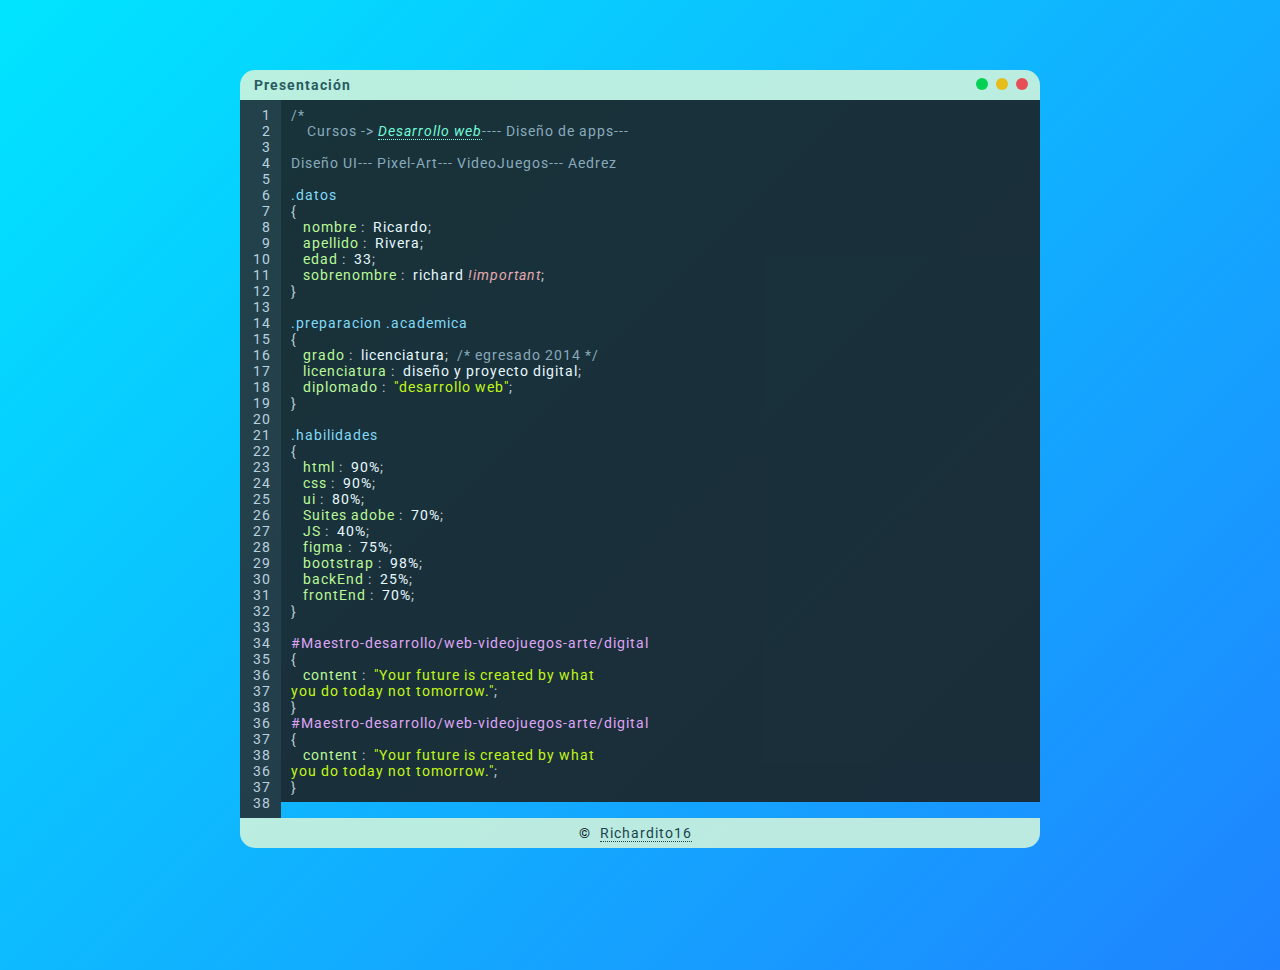
==== index.html @ ea6dbd3d "first commit" ====
<!DOCTYPE html>
<html lang="en">

<head>
    <meta charset="UTF-8">
    <meta name="viewport" content="width=device-width, initial-scale=1.0">
    <title>RichardProfe</title>
    <link rel="stylesheet" href="./style.css">

</head>

<body>
    <!-- partial:index.partial.html -->
    <div id="main">

        <div id="header">
            <h4 id="title-page">Presentación</h4>
            <div id="buttons-mac-wind">
                <div id="y"></div>
                <div id="s"></div>
                <div id="k"></div>
            </div>
            <div class="espacio"></div>
        </div>

        <div id="num-verticales">

            <div id="no">
                <span class="numeros">1</span>
                <span class="numeros">2</span>
                <span class="numeros">3</span>
                <span class="numeros">4</span>
                <span class="numeros">5</span>
                <span class="numeros">6</span>
                <span class="numeros">7</span>
                <span class="numeros">8</span>
                <span class="numeros">9</span>
                <span class="numeros">10</span>
                <span class="numeros">11</span>
                <span class="numeros">12</span>
                <span class="numeros">13</span>
                <span class="numeros">14</span>
                <span class="numeros">15</span>
                <span class="numeros">16</span>
                <span class="numeros">17</span>
                <span class="numeros">18</span>
                <span class="numeros">19</span>
                <span class="numeros">20</span>
                <span class="numeros">21</span>
                <span class="numeros">22</span>
                <span class="numeros">23</span>
                <span class="numeros">24</span>
                <span class="numeros">25</span>
                <span class="numeros">26</span>
                <span class="numeros">27</span>
                <span class="numeros">28</span>
                <span class="numeros">29</span>
                <span class="numeros">30</span>
                <span class="numeros">31</span>
                <span class="numeros">32</span>
                <span class="numeros">33</span>
                <span class="numeros">34</span>
                <span class="numeros">35</span>
                <span class="numeros">36</span>
                <span class="numeros">37</span>
                <span class="numeros">38</span>
                <span class="numeros">36</span>
                <span class="numeros">37</span>
                <span class="numeros">38</span>
                <span class="numeros">36</span>
                <span class="numeros">37</span>
                <span class="numeros">38</span>


            </div>

            <div id="contenido">

                <span class="comentario">/*<br>&nbsp;&nbsp;&nbsp; Cursos ->
                    <a href="#">Desarrollo web</a>----
                    <span>Diseño de apps</span>---
                    <br><br>
                    <span>Diseño UI</span>---
                    <span>Pixel-Art</span>---
                    <span>VideoJuegos</span>---
                    <span>Aedrez</span>
                    <br>
                    <br>
                    <span class="dato1">.datos</span>
                    <br>
                    <span class="corchete">{</span>
                    <br>

                    <span class="atributos">&nbsp;&nbsp;&nbsp;nombre</span> <span class="corchete">:</span>
                    <span class="valores">&nbsp;Ricardo</span><span class="corchete">;</span>
                    <br>


                    <span class="atributos">&nbsp;&nbsp;&nbsp;apellido</span> <span class="corchete">:</span>
                    <span class="valores">&nbsp;Rivera</span><span class="corchete">;</span>
                    <br>


                    <span class="atributos">&nbsp;&nbsp;&nbsp;edad</span> <span class="corchete">:</span>
                    <span class="valores">&nbsp;33</span><span class="corchete">;</span>
                    <br>

                    <span class="atributos">&nbsp;&nbsp;&nbsp;sobrenombre</span> <span class="corchete">:</span>
                    <span class="valores">&nbsp;richard <span class="import">!important</span></span><span
                        class="corchete">;</span>
                    <br>
                    <span class="corchete">}</span>
                    <br>
                    <br>


                    <span class="dato1">.preparacion .academica</span>
                    <br>
                    <span class="corchete">{</span>
                    <br>

                    <span class="atributos">&nbsp;&nbsp;&nbsp;grado</span> <span class="corchete">:</span>
                    <span class="valores">&nbsp;licenciatura</span><span class="corchete">;</span>
                    <span class="yorum" style="display:inline-block;">&nbsp;/* egresado 2014 */</span>
                    <br>

                    <span class="atributos">&nbsp;&nbsp;&nbsp;licenciatura</span> <span class="corchete">:</span>
                    <span class="valores">&nbsp;diseño y proyecto digital</span><span class="corchete">;</span>
                    <br>

                    <span class="atributos">&nbsp;&nbsp;&nbsp;diplomado</span> <span class="corchete">:</span>
                    <span class="valores">&nbsp;<font color="#D6FF00">"desarrollo web"</font></span><span
                        class="corchete">;</span>
                    <br>

                    <span class="corchete">}</span>
                    <br>
                    <br>



                    <span class="dato1">.habilidades</span>
                    <br>
                    <span class="corchete">{</span>
                    <br>

                    <span class="atributos">&nbsp;&nbsp;&nbsp;html</span> <span class="corchete">:</span>
                    <span class="valores">&nbsp;90%</span><span class="corchete">;</span>
                    <br>


                    <span class="atributos">&nbsp;&nbsp;&nbsp;css</span> <span class="corchete">:</span>
                    <span class="valores">&nbsp;90%</span><span class="corchete">;</span>
                    <br>

                    <span class="atributos">&nbsp;&nbsp;&nbsp;ui</span> <span class="corchete">:</span>
                    <span class="valores">&nbsp;80%</span><span class="corchete">;</span>
                    <br>

                    <span class="atributos">&nbsp;&nbsp;&nbsp;Suites adobe</span> <span class="corchete">:</span>
                    <span class="valores">&nbsp;70%</span><span class="corchete">;</span>
                    <br>
                    <span class="atributos">&nbsp;&nbsp;&nbsp;JS</span> <span class="corchete">:</span>
                    <span class="valores">&nbsp;40%</span><span class="corchete">;</span>
                    <br>
                    <span class="atributos">&nbsp;&nbsp;&nbsp;figma</span> <span class="corchete">:</span>
                    <span class="valores">&nbsp;75%</span><span class="corchete">;</span>
                    <br>

                    <span class="atributos">&nbsp;&nbsp;&nbsp;bootstrap</span> <span class="corchete">:</span>
                    <span class="valores">&nbsp;98%</span><span class="corchete">;</span>
                    <br>


                    <span class="atributos">&nbsp;&nbsp;&nbsp;backEnd</span> <span class="corchete">:</span>
                    <span class="valores">&nbsp;25%</span><span class="corchete">;</span>
                    <br>

                    <span class="atributos">&nbsp;&nbsp;&nbsp;frontEnd</span> <span class="corchete">:</span>
                    <span class="valores">&nbsp;70%</span><span class="corchete">;</span>
                    <br>

                    <span class="corchete">}</span>
                    <br>
                    <br>

                    <span class="id">#Maestro-desarrollo/web-videojuegos-arte/digital</span>
                    <br>
                    <span class="corchete">{</span>
                    <br>

                    <span class="atributos">&nbsp;&nbsp;&nbsp;content</span> <span class="corchete">:</span>
                    <span class="valores">&nbsp;<font color="#D6FF00">"Your future is created by what <br> you do today
                            not
                            tomorrow."</font></span><span class="corchete">;</span>
                    <br>

                    <span class="corchete">}</span>
                    <br>
                    <span class="id">#Maestro-desarrollo/web-videojuegos-arte/digital</span>
                    <br>
                    <span class="corchete">{</span>
                    <br>

                    <span class="atributos">&nbsp;&nbsp;&nbsp;content</span> <span class="corchete">:</span>
                    <span class="valores">&nbsp;<font color="#D6FF00">"Your future is created by what <br> you do today not
                    tomorrow."</font></span><span class="corchete">;</span>
                    <br>

                    <span class="corchete">}</span>
                    <br>

            </div>

            <div class="espacio"></div>
        </div>


        <div id="alt">
            &copy; <a href="">Richardito16</a>
        </div>

    </div>
    <!-- partial -->
    <script src="./script.js"></script>

</body>

</html>
---- style.css ----
@import url(https://fonts.googleapis.com/css?family=Roboto:400,300italic,500,700);
        * {
            padding: 0;
            margin: 0;
            box-sizing: border-box;
        }
        
        body {
            background: url;
            background: linear-gradient(-45deg, #ffbb00, #FF6D00, #2962ff, #00e5ff);
            
            background-size: 400% 400%;
	animation: gradient 15s ease infinite;
	height: 100vh;
            font-family: 'Roboto', sans-serif;
            font-size: 14px;
            letter-spacing: 1px;
        }
        @keyframes gradient {
            0% {
                background-position: 0% 50%;
            }
            50% {
                background-position: 100% 50%;
            }
            100% {
                background-position: 0% 50%;
            }
        } 
        .espacio {
            clear: both;
        }
        
        #main {
            width: 100%;
            max-width: 800px;
            
            margin: 70px auto 15px auto;
            opacity: 0.9;
        }
        
        #header {
            background: #CEF3DD;
            height: 30px;
            line-height: 30px;
            border-radius: 15px 15px 0 0;
            padding-right: 10px;
            padding-left: 14px;
        }
        
        #title-page {
            display: inline-block;
            color: darkslategrey;
        }
        
        #buttons-mac-wind {
            float: right;
        }
        
        #y {
            background: #03d544;
            width: 12px;
            height: 12px;
            border-radius: 100%;
            display: inline-block;
            margin: 0 2px;
            cursor: pointer;
        }
        
        #s {
            background: #ffbe03;
            width: 12px;
            height: 12px;
            border-radius: 100%;
            display: inline-block;
            margin: 0 2px;
            cursor: pointer;
        }
        
        #k {
            background: #ff4545;
            width: 12px;
            height: 12px;
            border-radius: 100%;
            display: inline-block;
            margin: 0 2px;
            cursor: pointer;
        }
        /* numeros verticale */
        
        #no {
            width: 41px;
            background: #263238;
            text-align: right;
            padding: 7px 10px 7px 0;
            float: left;
            color: #cdd3de;
        }
        
        .numeros {
            display: block;
        }
        
        #contenido {
            background: #1B2225;
            color: #cdd3de;
            display: inline-block;
            padding: 7px 10px;
            width: calc(100% - 41px);
        }
        
        .comentario {
            color: #98A8B5;
            font-weight: 400;
            display: block;
        }
        
        .comentario a {
            text-decoration: none;
            border-bottom: 1px dotted;
            color: aquamarine;
            font-weight: 400;
            font-style: italic;
        }
        
        .dato1 {
            color: #8EDCF5;
        }
        
        .id {
            color: #F3A5F7;
        }
        
        .corchete {
            color: #cccccc;
        }
        
        .atributos {
            color: #CDFF8E;
        }
        
        .valores {
            color: #FFFFFF;
        }
        
        .import {
            color: #FFA9A9;
            font-style: italic;
        }
        
        #alt {
            background: #CEF3DD;
            height: 30px;
            line-height: 30px;
            border-radius: 0 0 15px 15px;
            padding-right: 10px;
            text-align: center;
        }
        
        #alt a {
            margin-left: 5px;
            border-bottom: 1px dotted;
            text-decoration: none;
            color: #213738;
        }
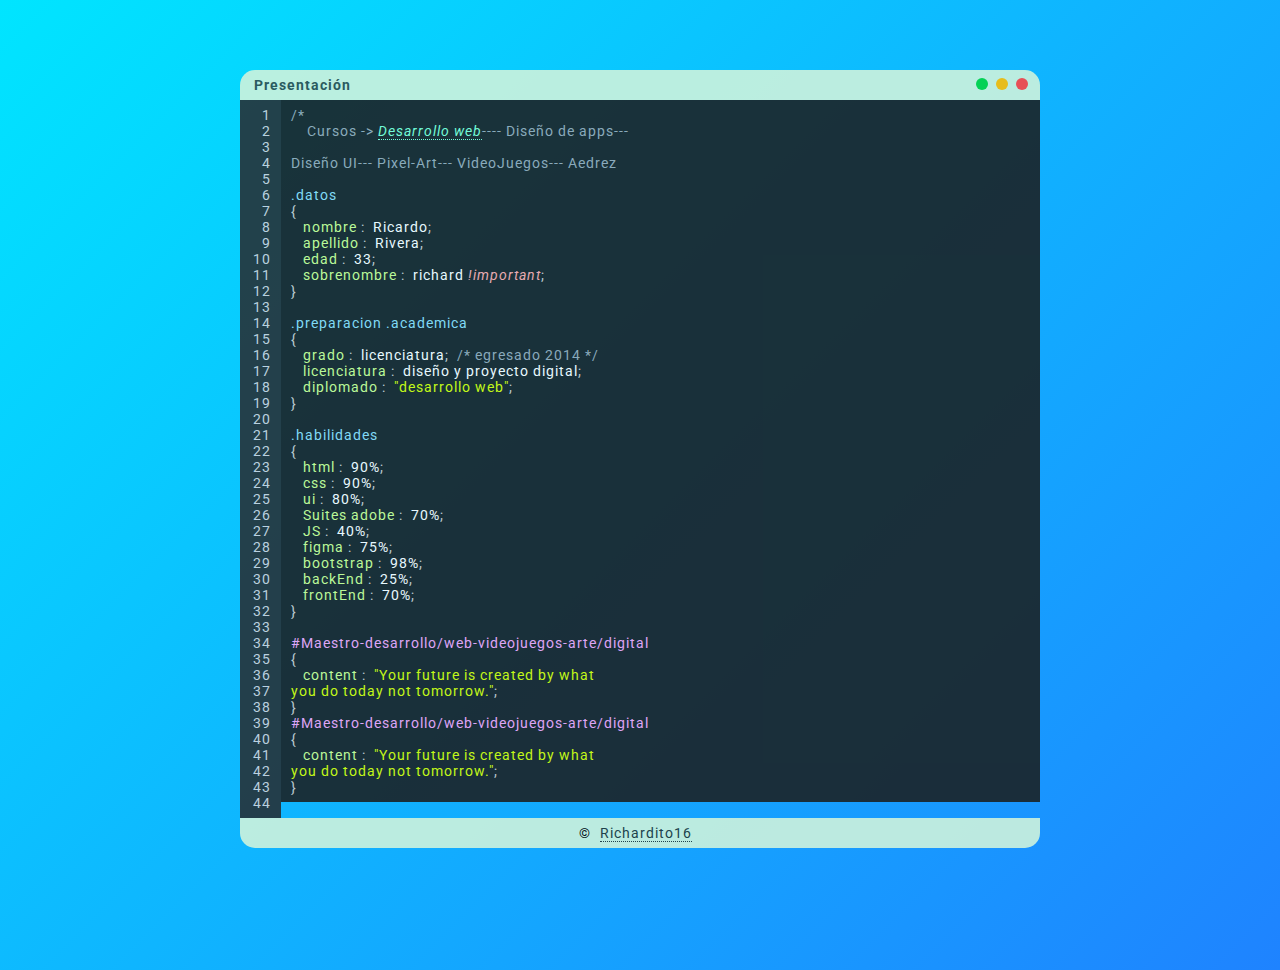
==== commit 934db006: "enumeracion" ====
--- a/index.html
+++ b/index.html
@@ -64,12 +64,12 @@
                 <span class="numeros">36</span>
                 <span class="numeros">37</span>
                 <span class="numeros">38</span>
-                <span class="numeros">36</span>
-                <span class="numeros">37</span>
-                <span class="numeros">38</span>
-                <span class="numeros">36</span>
-                <span class="numeros">37</span>
-                <span class="numeros">38</span>
+                <span class="numeros">39</span>
+                <span class="numeros">40</span>
+                <span class="numeros">41</span>
+                <span class="numeros">42</span>
+                <span class="numeros">43</span>
+                <span class="numeros">44</span>
 
 
             </div>
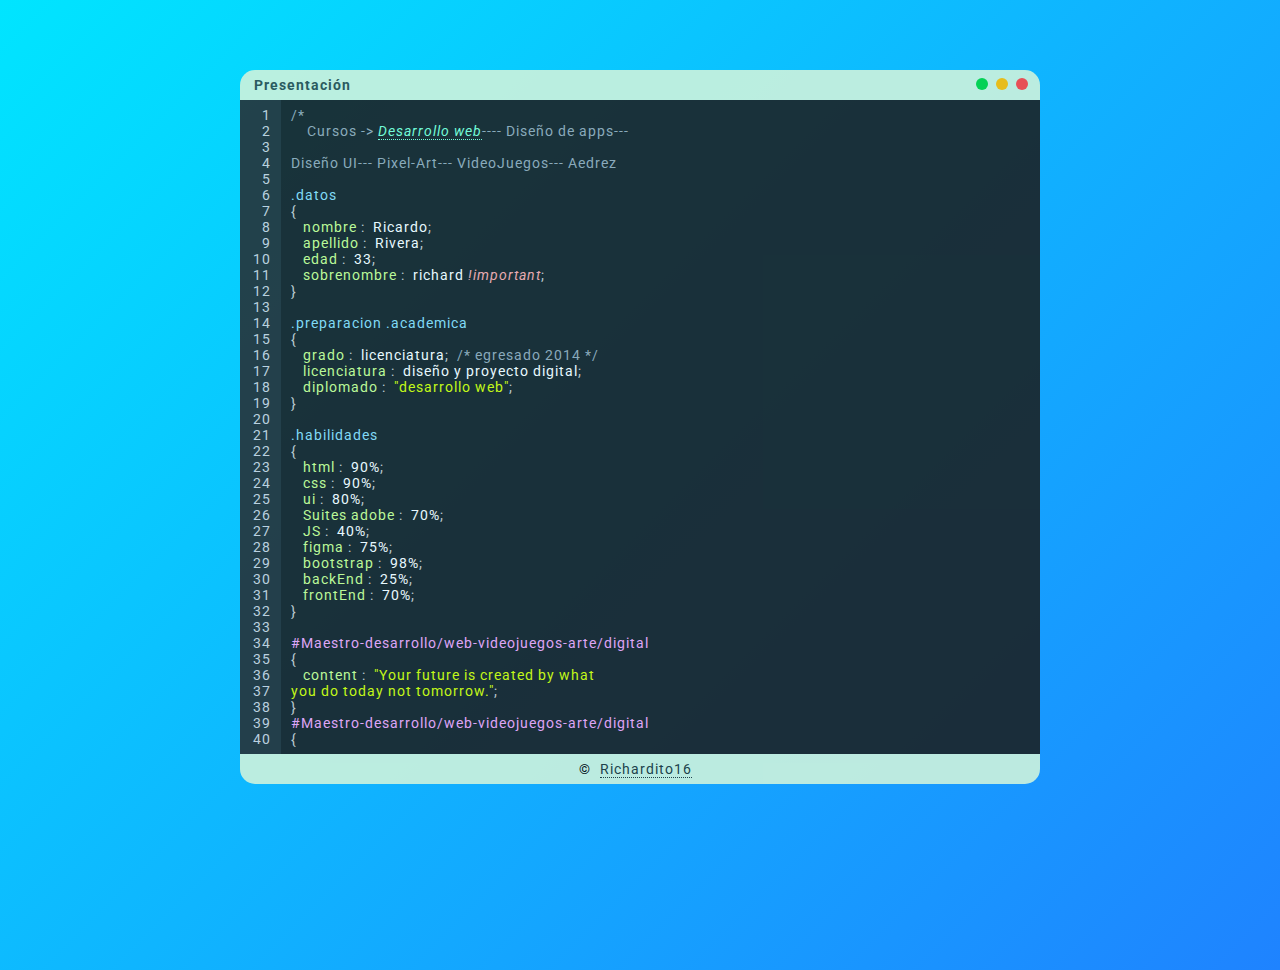
==== commit 1107b234: "igual" ====
--- a/index.html
+++ b/index.html
@@ -66,10 +66,7 @@
                 <span class="numeros">38</span>
                 <span class="numeros">39</span>
                 <span class="numeros">40</span>
-                <span class="numeros">41</span>
-                <span class="numeros">42</span>
-                <span class="numeros">43</span>
-                <span class="numeros">44</span>
+                
 
 
             </div>
@@ -202,13 +199,6 @@
                     <span class="corchete">{</span>
                     <br>
 
-                    <span class="atributos">&nbsp;&nbsp;&nbsp;content</span> <span class="corchete">:</span>
-                    <span class="valores">&nbsp;<font color="#D6FF00">"Your future is created by what <br> you do today not
-                    tomorrow."</font></span><span class="corchete">;</span>
-                    <br>
-
-                    <span class="corchete">}</span>
-                    <br>
 
             </div>
 
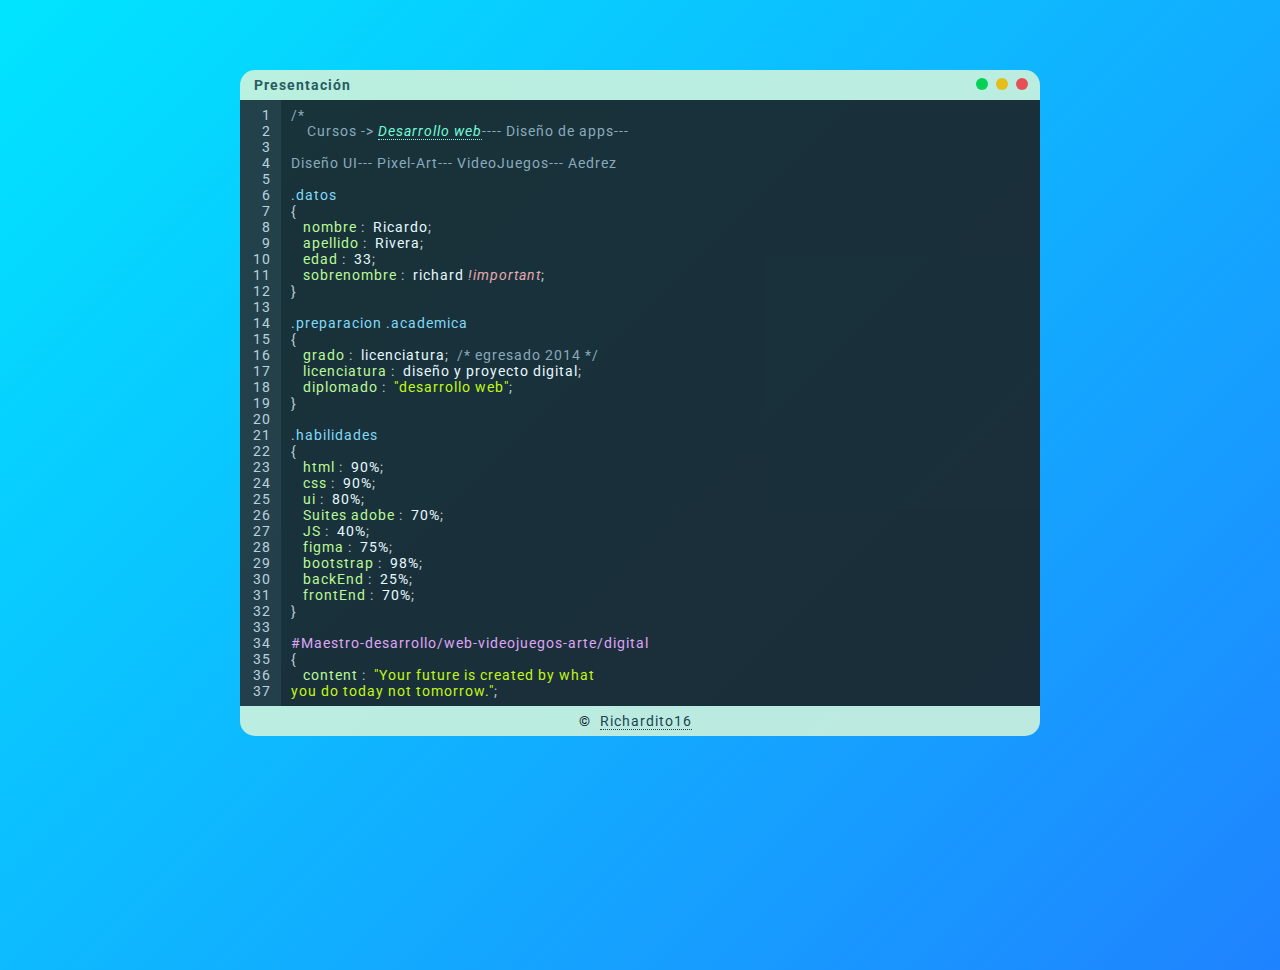
==== commit 022c96f3: "1" ====
--- a/index.html
+++ b/index.html
@@ -63,9 +63,7 @@
                 <span class="numeros">35</span>
                 <span class="numeros">36</span>
                 <span class="numeros">37</span>
-                <span class="numeros">38</span>
-                <span class="numeros">39</span>
-                <span class="numeros">40</span>
+                
                 
 
 
@@ -190,14 +188,7 @@
                     <span class="valores">&nbsp;<font color="#D6FF00">"Your future is created by what <br> you do today
                             not
                             tomorrow."</font></span><span class="corchete">;</span>
-                    <br>
-
-                    <span class="corchete">}</span>
-                    <br>
-                    <span class="id">#Maestro-desarrollo/web-videojuegos-arte/digital</span>
-                    <br>
-                    <span class="corchete">{</span>
-                    <br>
+                    
 
 
             </div>
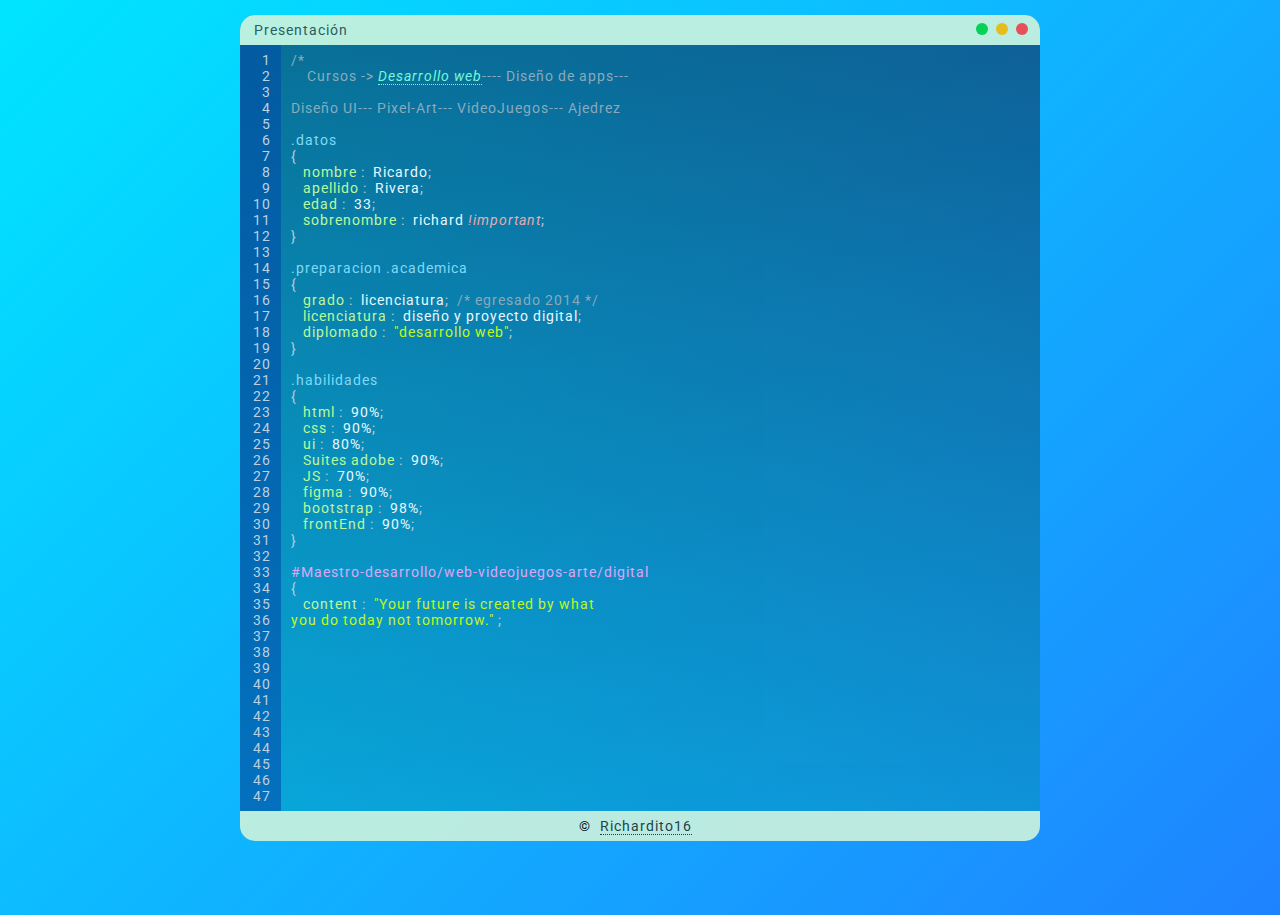
==== commit 20a0d3a0: "changes" ====
--- a/index.html
+++ b/index.html
@@ -14,7 +14,8 @@
     <div id="main">
 
         <div id="header">
-            <h4 id="title-page">Presentación</h4>
+            
+            <a id="title-page" style="text-decoration: none;" href="./index.html">Presentación</a>
             <div id="buttons-mac-wind">
                 <div id="y"></div>
                 <div id="s"></div>
@@ -63,8 +64,18 @@
                 <span class="numeros">35</span>
                 <span class="numeros">36</span>
                 <span class="numeros">37</span>
-                
-                
+                <span class="numeros">38</span>
+                <span class="numeros">39</span>
+                <span class="numeros">40</span>
+                <span class="numeros">41</span>
+                <span class="numeros">42</span>
+                <span class="numeros">43</span>
+                <span class="numeros">44</span>
+                <span class="numeros">45</span>
+                <span class="numeros">46</span>
+                <span class="numeros">47</span>
+
+
 
 
             </div>
@@ -72,13 +83,13 @@
             <div id="contenido">
 
                 <span class="comentario">/*<br>&nbsp;&nbsp;&nbsp; Cursos ->
-                    <a href="#">Desarrollo web</a>----
+                    <a href="./info-web.html">Desarrollo web</a>----
                     <span>Diseño de apps</span>---
                     <br><br>
                     <span>Diseño UI</span>---
                     <span>Pixel-Art</span>---
                     <span>VideoJuegos</span>---
-                    <span>Aedrez</span>
+                    <span>Ajedrez</span>
                     <br>
                     <br>
                     <span class="dato1">.datos</span>
@@ -153,26 +164,21 @@
                     <br>
 
                     <span class="atributos">&nbsp;&nbsp;&nbsp;Suites adobe</span> <span class="corchete">:</span>
+                    <span class="valores">&nbsp;90%</span><span class="corchete">;</span>
+                    <br>
+                    <span class="atributos">&nbsp;&nbsp;&nbsp;JS</span> <span class="corchete">:</span>
                     <span class="valores">&nbsp;70%</span><span class="corchete">;</span>
                     <br>
-                    <span class="atributos">&nbsp;&nbsp;&nbsp;JS</span> <span class="corchete">:</span>
-                    <span class="valores">&nbsp;40%</span><span class="corchete">;</span>
-                    <br>
                     <span class="atributos">&nbsp;&nbsp;&nbsp;figma</span> <span class="corchete">:</span>
-                    <span class="valores">&nbsp;75%</span><span class="corchete">;</span>
+                    <span class="valores">&nbsp;90%</span><span class="corchete">;</span>
                     <br>
 
                     <span class="atributos">&nbsp;&nbsp;&nbsp;bootstrap</span> <span class="corchete">:</span>
                     <span class="valores">&nbsp;98%</span><span class="corchete">;</span>
                     <br>
 
-
-                    <span class="atributos">&nbsp;&nbsp;&nbsp;backEnd</span> <span class="corchete">:</span>
-                    <span class="valores">&nbsp;25%</span><span class="corchete">;</span>
-                    <br>
-
                     <span class="atributos">&nbsp;&nbsp;&nbsp;frontEnd</span> <span class="corchete">:</span>
-                    <span class="valores">&nbsp;70%</span><span class="corchete">;</span>
+                    <span class="valores">&nbsp;90%</span><span class="corchete">;</span>
                     <br>
 
                     <span class="corchete">}</span>
@@ -184,11 +190,12 @@
                     <span class="corchete">{</span>
                     <br>
 
-                    <span class="atributos">&nbsp;&nbsp;&nbsp;content</span> <span class="corchete">:</span>
-                    <span class="valores">&nbsp;<font color="#D6FF00">"Your future is created by what <br> you do today
-                            not
-                            tomorrow."</font></span><span class="corchete">;</span>
-                    
+                    <span class="atributos">&nbsp;&nbsp;&nbsp;content</span>
+                    <span class="corchete">:</span>
+                    <span class="valores">&nbsp;<font color="#D6FF00">"Your future is created by what <br> you do today not tomorrow."</font>
+                    </span><span class="corchete">;</span>
+                    <br><br>
+
 
 
             </div>
--- a/style.css
+++ b/style.css
@@ -4,6 +4,7 @@
             margin: 0;
             box-sizing: border-box;
         }
+        
         
         body {
             background: url;
@@ -34,8 +35,10 @@
         #main {
             width: 100%;
             max-width: 800px;
+            background: linear-gradient(180deg,  #0d1b429d, #0099aa74);
             
-            margin: 70px auto 15px auto;
+            border-radius: 15px 15px 15px 15px;
+            margin: 15px auto 15px auto;
             opacity: 0.9;
         }
         
@@ -90,7 +93,7 @@
         
         #no {
             width: 41px;
-            background: #263238;
+            background: #003ba091;
             text-align: right;
             padding: 7px 10px 7px 0;
             float: left;
@@ -102,7 +105,7 @@
         }
         
         #contenido {
-            background: #1B2225;
+            
             color: #cdd3de;
             display: inline-block;
             padding: 7px 10px;
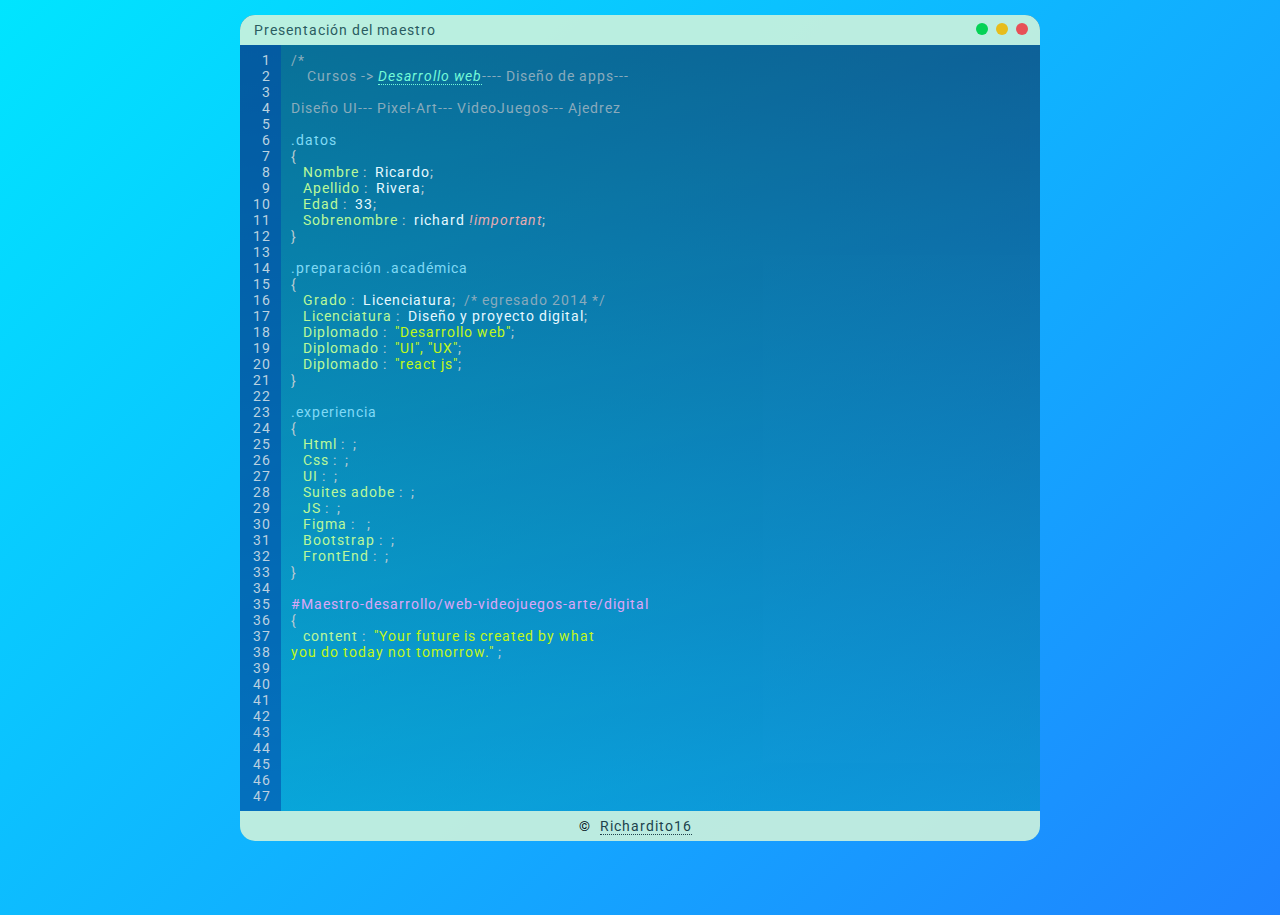
==== commit f5485e2a: "change" ====
--- a/index.html
+++ b/index.html
@@ -15,7 +15,7 @@
 
         <div id="header">
             
-            <a id="title-page" style="text-decoration: none;" href="./index.html">Presentación</a>
+            <a id="title-page" style="text-decoration: none;" href="">Presentación del maestro</a>
             <div id="buttons-mac-wind">
                 <div id="y"></div>
                 <div id="s"></div>
@@ -97,21 +97,21 @@
                     <span class="corchete">{</span>
                     <br>
 
-                    <span class="atributos">&nbsp;&nbsp;&nbsp;nombre</span> <span class="corchete">:</span>
+                    <span class="atributos">&nbsp;&nbsp;&nbsp;Nombre</span> <span class="corchete">:</span>
                     <span class="valores">&nbsp;Ricardo</span><span class="corchete">;</span>
                     <br>
 
 
-                    <span class="atributos">&nbsp;&nbsp;&nbsp;apellido</span> <span class="corchete">:</span>
+                    <span class="atributos">&nbsp;&nbsp;&nbsp;Apellido</span> <span class="corchete">:</span>
                     <span class="valores">&nbsp;Rivera</span><span class="corchete">;</span>
                     <br>
 
 
-                    <span class="atributos">&nbsp;&nbsp;&nbsp;edad</span> <span class="corchete">:</span>
+                    <span class="atributos">&nbsp;&nbsp;&nbsp;Edad</span> <span class="corchete">:</span>
                     <span class="valores">&nbsp;33</span><span class="corchete">;</span>
                     <br>
 
-                    <span class="atributos">&nbsp;&nbsp;&nbsp;sobrenombre</span> <span class="corchete">:</span>
+                    <span class="atributos">&nbsp;&nbsp;&nbsp;Sobrenombre</span> <span class="corchete">:</span>
                     <span class="valores">&nbsp;richard <span class="import">!important</span></span><span
                         class="corchete">;</span>
                     <br>
@@ -120,22 +120,30 @@
                     <br>
 
 
-                    <span class="dato1">.preparacion .academica</span>
-                    <br>
-                    <span class="corchete">{</span>
-                    <br>
-
-                    <span class="atributos">&nbsp;&nbsp;&nbsp;grado</span> <span class="corchete">:</span>
-                    <span class="valores">&nbsp;licenciatura</span><span class="corchete">;</span>
+                    <span class="dato1">.preparación .académica</span>
+                    <br>
+                    <span class="corchete">{</span>
+                    <br>
+
+                    <span class="atributos">&nbsp;&nbsp;&nbsp;Grado</span> <span class="corchete">:</span>
+                    <span class="valores">&nbsp;Licenciatura</span><span class="corchete">;</span>
                     <span class="yorum" style="display:inline-block;">&nbsp;/* egresado 2014 */</span>
                     <br>
 
-                    <span class="atributos">&nbsp;&nbsp;&nbsp;licenciatura</span> <span class="corchete">:</span>
-                    <span class="valores">&nbsp;diseño y proyecto digital</span><span class="corchete">;</span>
-                    <br>
-
-                    <span class="atributos">&nbsp;&nbsp;&nbsp;diplomado</span> <span class="corchete">:</span>
-                    <span class="valores">&nbsp;<font color="#D6FF00">"desarrollo web"</font></span><span
+                    <span class="atributos">&nbsp;&nbsp;&nbsp;Licenciatura</span> <span class="corchete">:</span>
+                    <span class="valores">&nbsp;Diseño y proyecto digital</span><span class="corchete">;</span>
+                    <br>
+
+                    <span class="atributos">&nbsp;&nbsp;&nbsp;Diplomado</span> <span class="corchete">:</span>
+                    <span class="valores">&nbsp;<font color="#D6FF00">"Desarrollo web"</font></span><span
+                        class="corchete">;</span>
+                    <br>
+                    <span class="atributos">&nbsp;&nbsp;&nbsp;Diplomado</span> <span class="corchete">:</span>
+                    <span class="valores">&nbsp;<font color="#D6FF00">"UI", "UX"</font></span><span
+                        class="corchete">;</span>
+                    <br>
+                    <span class="atributos">&nbsp;&nbsp;&nbsp;Diplomado</span> <span class="corchete">:</span>
+                    <span class="valores">&nbsp;<font color="#D6FF00">"react js"</font></span><span
                         class="corchete">;</span>
                     <br>
 
@@ -145,40 +153,41 @@
 
 
 
-                    <span class="dato1">.habilidades</span>
-                    <br>
-                    <span class="corchete">{</span>
-                    <br>
-
-                    <span class="atributos">&nbsp;&nbsp;&nbsp;html</span> <span class="corchete">:</span>
-                    <span class="valores">&nbsp;90%</span><span class="corchete">;</span>
-                    <br>
-
-
-                    <span class="atributos">&nbsp;&nbsp;&nbsp;css</span> <span class="corchete">:</span>
-                    <span class="valores">&nbsp;90%</span><span class="corchete">;</span>
-                    <br>
-
-                    <span class="atributos">&nbsp;&nbsp;&nbsp;ui</span> <span class="corchete">:</span>
-                    <span class="valores">&nbsp;80%</span><span class="corchete">;</span>
+                    <span class="dato1">.experiencia</span>
+                    <br>
+                    <span class="corchete">{</span>
+                    <br>
+
+                    <span class="atributos">&nbsp;&nbsp;&nbsp;Html</span> <span class="corchete">:</span>
+                    <span class="valores">&nbsp;</span><span class="corchete">;</span>
+                    <br>
+
+
+                    <span class="atributos">&nbsp;&nbsp;&nbsp;Css</span> <span class="corchete">:</span>
+                    <span class="valores">&nbsp;</span><span class="corchete">;</span>
+                    <br>
+
+                    <span class="atributos">&nbsp;&nbsp;&nbsp;UI</span> <span class="corchete">:</span>
+                    <span class="valores">&nbsp;</span><span class="corchete">;</span>
                     <br>
 
                     <span class="atributos">&nbsp;&nbsp;&nbsp;Suites adobe</span> <span class="corchete">:</span>
-                    <span class="valores">&nbsp;90%</span><span class="corchete">;</span>
+                    <span class="valores">&nbsp;</span><span class="corchete">;</span>
                     <br>
                     <span class="atributos">&nbsp;&nbsp;&nbsp;JS</span> <span class="corchete">:</span>
-                    <span class="valores">&nbsp;70%</span><span class="corchete">;</span>
-                    <br>
-                    <span class="atributos">&nbsp;&nbsp;&nbsp;figma</span> <span class="corchete">:</span>
-                    <span class="valores">&nbsp;90%</span><span class="corchete">;</span>
-                    <br>
-
-                    <span class="atributos">&nbsp;&nbsp;&nbsp;bootstrap</span> <span class="corchete">:</span>
-                    <span class="valores">&nbsp;98%</span><span class="corchete">;</span>
-                    <br>
-
-                    <span class="atributos">&nbsp;&nbsp;&nbsp;frontEnd</span> <span class="corchete">:</span>
-                    <span class="valores">&nbsp;90%</span><span class="corchete">;</span>
+                    <span class="valores">&nbsp;</span><span class="corchete">;</span>
+                    <br>
+                    <span class="atributos">&nbsp;&nbsp;&nbsp;Figma</span> <span class="corchete">:</span>
+                    <span class="valores">&nbsp;
+                    </span><span class="corchete">;</span>
+                    <br>
+
+                    <span class="atributos">&nbsp;&nbsp;&nbsp;Bootstrap</span> <span class="corchete">:</span>
+                    <span class="valores">&nbsp;</span><span class="corchete">;</span>
+                    <br>
+
+                    <span class="atributos">&nbsp;&nbsp;&nbsp;FrontEnd</span> <span class="corchete">:</span>
+                    <span class="valores">&nbsp;</span><span class="corchete">;</span>
                     <br>
 
                     <span class="corchete">}</span>
